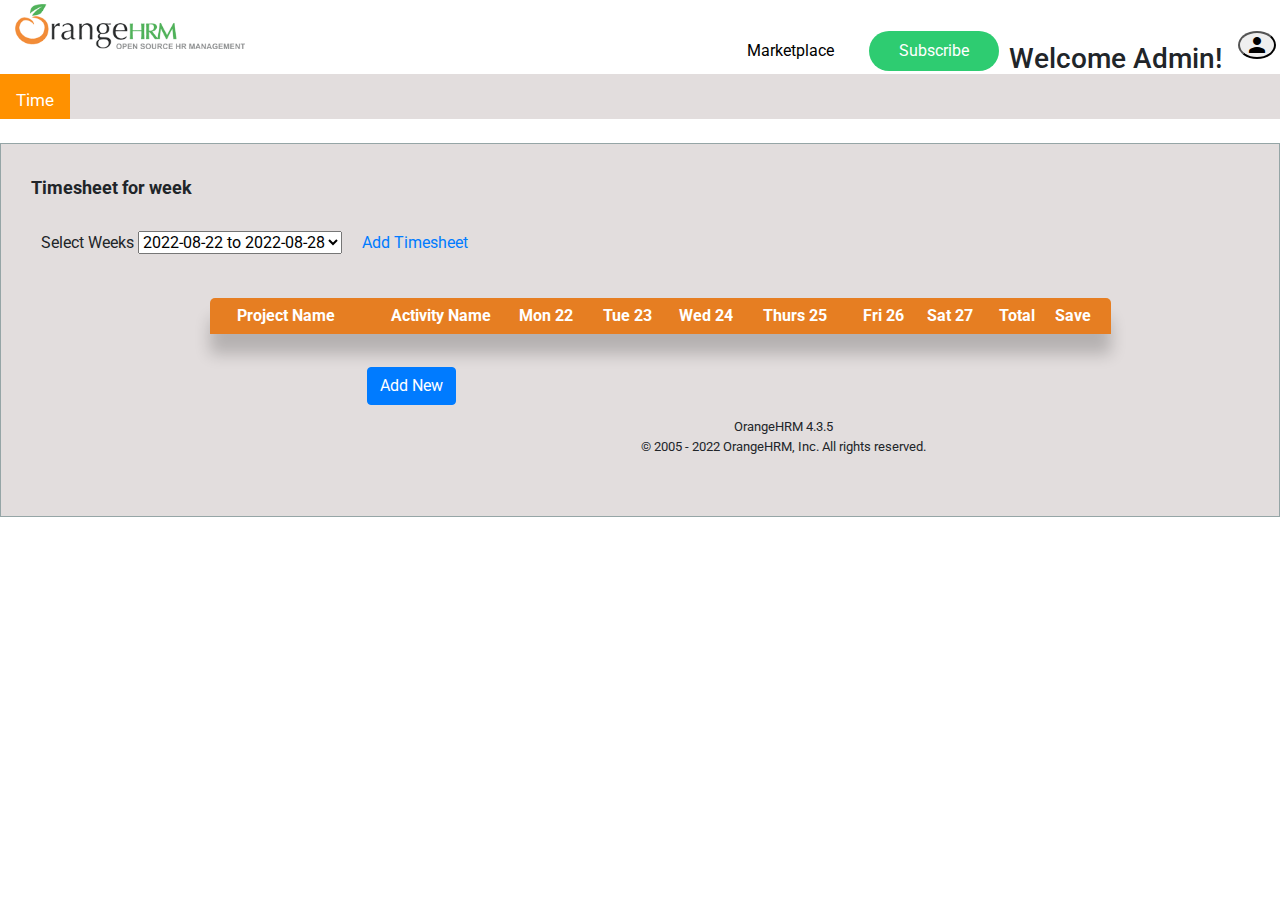
==== logged-in.html @ 50858667 "Add files via upload" ====
<html>
    <head>
        <meta name="viewport" content="width=device-width,initial-scale=1">
        <link href="https://fonts.googleapis.com/icon?family=Material+Icons" rel="stylesheet">
        <title>orange hrm clone</title>
        <link rel="stylesheet" href="style.css">
        <link rel="stylesheet" href="https://maxcdn.bootstrapcdn.com/bootstrap/4.5.2/css/bootstrap.min.css">
        <script src="https://ajax.googleapis.com/ajax/libs/jquery/3.5.1/jquery.min.js"></script>
        <style>@import url('https://fonts.googleapis.com/css2?family=Roboto:wght@300;400;700&display=swap');
          *{
              margin: 0;
              padding: 0;
              box-sizing: border-box;
          }
          
          body{
              font-family: 'Roboto', sans-serif;
          }
          
          
          .center {
              display: block;
              margin-left: auto;
              margin-right: auto;
              padding-top: 40px;
              width: 35%;
          }
          
          .left {
              display: block;
              margin-left: 15px;
              padding-top: 4px;
              width: 18%;
          }
          
          
          .login-box{
              width: 400px;
              padding: 40px;
              position: absolute;
              top: 60%;
              left: 55%;
              transform: translate(-50%, -50%);
              background: #e67e22;
              border-radius: 10%;
              text-align: center;
          }
          .avatar{
              width: 70%;
              border-radius: 50%;
              position: absolute;
              top: 10px;
              left: -61%;
          }
          ::placeholder { 
              color: red;
              opacity: 1; 
              font-weight: bold;
            }
          .login-box h1{
              color: white;
              text-transform: uppercase;
              font-weight: 500;
              font-family: 'Segoe UI', Tahoma, Geneva, Verdana, sans-serif;
          }
          .login-box input[type = "text"], .login-box input[type = "password"]{
              border: 0;
              background: none;
              display: block;
              margin: 20px auto;
              text-align: center;
              border: 2px solid white;
              padding: 14px 10px;
              width: 200px;
              outline: none;
              color: black;
              border-radius: 24px;
              transition: 0.25s;
              font-weight: bold;
              background: white;
          } 
          .login-box input[type = "text"]:focus, .login-box input[type = "password"]:focus{
              width: 280px;
              border-color: red;
              border-width: 4px;
          }
          .login-box input[type = "button"]{
              border: 0;
              font-weight: bold;
              background: none;
              display: block;
              margin: 20px auto;
              text-align: center;
              border: 2px solid white;
              padding: 14px 35px;
              outline: none;
              color: black;
              border-radius: 24px;
              transition: 0.25s;
              cursor: pointer;
          }
          .login-box input[type = "button"]:hover{
              background: white;
          }
          
          /* -------------------navigation bar ------------------*/
          
          /* Add a black background color to the top navigation */
          .topnav {
              margin-top: -15px;
              background-color: rgb(226, 221, 221);
              overflow: hidden;
              height: 45px;
            }
            
            /* Style the links inside the navigation bar */
            .topnav a {
              float: left;
              color: black;
              text-align: center;
              padding: 14px 16px;
              text-decoration: none;
              font-size: 17px;
            }
            
            /* Change the color of links on hover */
            .topnav a:hover {
              background-color: rgba(102, 98, 98, 0.384);
              color: black;
            }
            
            /* Add a color to the active/current link */
            .topnav a.active {
              background-color: rgb(255, 145, 0);
              color: white;
            }
          
          h3{
              text-align: right;
              
              margin-top: -7px;
              padding-right: 20px;
          }
          
          .right{
              display: flex;
              align-items: right;
              justify-content: right;
          }
          
          .right .sub{
              position: relative;
              top: -18px;
              left: -10px;
              border-radius: 24px;
              background: #2ecc71;
              color: #fff;
              padding: 8px 30px;
              text-decoration: none;
          }
          .right .market{
              position: relative;
              top: -18px;
              left: -15px;
              background: #fff;
              color: rgb(0, 0, 0);
              padding: 8px 30px;
              text-decoration: none;
          }
          
          .right .sub:hover {background-color: #16a085;}
          .right .market:hover {background-color: #7f8c8d;}
          
          .right i {
              margin: 0 5px;   
          }
          
          
          .right-buttons .edit:hover {background-color: #16a085;}
          .right-buttons .submit:hover {background-color: #16a085;}
          
          /* ----------------drop button for logout -------------------*/
          
          .dropbtn{
              position: relative;
              top: -18px;
              left: -10%;
              border-radius: 50%;
          }
          .dropdown {
              position: relative;
              display: inline-block;
            }
            
          .dropdown-content {
              display: none;
              position: absolute;
              background-color: #ffffff;
              min-width: 10px;
              box-shadow: 0px 8px 16px 0px rgba(0,0,0,0.2);
              z-index: 1;
              right: 1px;
          }
            
          .dropdown-content a {
              color: black;
              padding: 10px 12px;
              text-decoration: none;
              display: block;
              
          }
          .dropdown-content a:hover {background-color: #f1c40f;}
          
          .dropdown:hover .dropdown-content {display: block;}
          
          .dropdown:hover .dropbtn {background-color: #f1c40f;}
          
          
          .time-options{
              display: none;
              position: absolute;
              background-color: #f1f1f1;
              min-width: 10px;
              box-shadow: 0px 8px 16px 0px rgba(0,0,0,0.2);
              z-index: 1;
              top: 130px;
              
          }
          
          .time-options a{
              color: black;
              padding: 10px 12px;
              text-decoration: none;
              display: block;
          }
          .time-options a:hover {background-color: #ddd;}
          
          .dropped:hover .time-options {display: block;}
          
          .dropped:hover .drop {background-color: #f1c40f;}
          
          .adding{
              
              padding: 20px;
          }
          .dates, .add{
              
              float: left;
              padding: 10px;
              
          }
          
          .box{
              border: 1px solid #95a5a6;
              background-color: rgb(226, 221, 221);
              padding: 10px;
          }
          .info{
              padding: 50px;
              margin-left: 120px;
              text-align: center;
              font-size: small;
          }
          .sheets{
              font-size: large;
              font-weight: bold;
          }
          
          /* ------------------table--------------- */
          .content-table{
              border-collapse: collapse;
              border-spacing: 0;
              margin: 25px 0;
              width: 100%;
              color: #34495e;
              margin-left: -150px;
              border-radius: 5px 5px 0 0;
              overflow: hidden;
              box-shadow: 0px 20px 16px 0px rgba(0,0,0,0.2);
          }
          
          
          
          .content-table th{
              background-color: #e67e22;
              color: #ffffff;
              text-align: left;
          }
          .content-table .head{
              text-align: center;
          }
          .content-table td{
              padding: 12px 15px;
          }
          
          .content-table tr{
              border-bottom: 1px solid #7f8c8d;
          }
          .content-table tr:nth-of-type(even){
              background-color: #f3f3f3;
          }
          .content-table tr:last-of-type{
              border-bottom: 3px solid #e67e22;
          }
          
          .sheets{
              padding-left: 20px;
              padding-top: 20px;
          }

          
          
          
          
          </style>
    </head>

<body>

<img src="ohrm_branding.png" class="left" alt="">

<div class="right">
    <a href class="market">Marketplace</a>
    <a href class="sub">Subscribe</a>
    <h3 class="welcome">Welcome Admin!</h3>
    <div class="dropdown">
        <button class="dropbtn"><i class="material-icons">person</i></button>
        <div class="dropdown-content">
            <a href="index.html">Logout</a>
        </div>
    </div>
</div>

<div class="topnav">
    <div class="dropped">
        <a class="active" href="#time">Time</a>
        <div class="time-options">
            <a href="#">Timesheets</a>
            <a href="#">Attendance</a>
        </div>  
    </div>
</div><br>

<div class="box">
<div class="sheets">Timesheet for week</div> 

<div class="adding">
<form class="dates">
  <label> Select Weeks </label>
  <select>
  <option value = "1"> 2022-08-22 to 2022-08-28 
  </option>
  <option value = "2"> 2022-08-15 to 2022-08-21 
  </option>
  <option value = "3"> 2022-08-08 to 2022-08-14
  </option>
  <option value = "4"> 2022-08-01 to 2022-08-07
  </option>
  </select>
</form> <a href="" class="add">Add Timesheet</a>
</div>
<br>

<div class="row"> 
  
  <div class="col-md-12 col-sm-12 col-12 p-2 ">
    <table class="content-table" id="tblData">
      <tr height="35px">
        <th class="head">Project Name</th>
        <th class="head">Activity Name</th></div>
        <th>Mon 22</th>
        <th>Tue 23</th>
        <th>Wed 24</th>
        <th>Thurs 25</th>
        <th>Fri 26</th>
        <th>Sat 27</th>
        <th>Total</th>
        <th class="tdaction">Save</th>
      </tr>
    </table></div>
    <br>
    
    
    <div class="right-buttons">
      <div class="col-md-12 text-right">
        <input type="button" id="btnAdd" class="edit btn btn-primary para" value="Add New" />
      </div>
    </div>


<div class="info">OrangeHRM 4.3.5 <br>
© 2005 - 2022 OrangeHRM, Inc. All rights reserved.</div>








    <script>
      var emptyRow = "<tr></tr>";
      var emptyNewRow = "<tr class='trNewRow'>"; 
      emptyNewRow = emptyNewRow + "    <td class='tdName'>";
      emptyNewRow = emptyNewRow + "        <input type='text' class='form-control txtName' placeholder='Project'/>";
      emptyNewRow = emptyNewRow + "    </td>";
      emptyNewRow = emptyNewRow + "    <td class='tdCity'>";
      emptyNewRow = emptyNewRow + "        <input type='text' class='form-control txtCity' placeholder='Activity'/>";
      emptyNewRow = emptyNewRow + "    </td>";
      emptyNewRow = emptyNewRow + "    <td class='tdMobile'>";
      emptyNewRow = emptyNewRow + "        <input type='text' class='form-control txtMobile' placeholder='Input'/>";
      emptyNewRow = emptyNewRow + "    </td>";
      emptyNewRow = emptyNewRow + "    <td class='tdMobile'>";
      emptyNewRow = emptyNewRow + "        <input type='text' class='form-control txtMobile' placeholder='Input'/>";
      emptyNewRow = emptyNewRow + "    </td>";
      emptyNewRow = emptyNewRow + "    <td class='tdMobile'>";
      emptyNewRow = emptyNewRow + "        <input type='text' class='form-control txtMobile' placeholder='Input'/>";
      emptyNewRow = emptyNewRow + "    </td>";
      emptyNewRow = emptyNewRow + "    <td class='tdMobile'>";
      emptyNewRow = emptyNewRow + "        <input type='text' class='form-control txtMobile' placeholder='Input'/>";
      emptyNewRow = emptyNewRow + "    </td>";
      emptyNewRow = emptyNewRow + "    <td class='tdMobile'>";
      emptyNewRow = emptyNewRow + "        <input type='text' class='form-control txtMobile' placeholder='Input'/>";
      emptyNewRow = emptyNewRow + "    </td>";
      emptyNewRow = emptyNewRow + "    <td class='tdMobile'>";
      emptyNewRow = emptyNewRow + "        <input type='text' class='form-control txtMobile' placeholder='Input'/>";
      emptyNewRow = emptyNewRow + "    </td>";
      emptyNewRow = emptyNewRow + "    <td class='tdMobile'>";
      emptyNewRow = emptyNewRow + "        <input type='text' class='form-control txtMobile' placeholder='Input'/>";
      emptyNewRow = emptyNewRow + "    </td>";
      emptyNewRow = emptyNewRow + "    <td class='tdAction'>";
      emptyNewRow = emptyNewRow + "        <button class='btn btn-sm btn-success btn-save'> Save</button>";
      emptyNewRow = emptyNewRow + "        <button class='btn btn-sm btn-success btn-cancel'> Cancel</button>";
      emptyNewRow = emptyNewRow + "    </td>";
      emptyNewRow = emptyNewRow + "</tr>";


      var rowButtons ="<button class='btn btn-success btn-sm btn-edit' > Edit </button>  <button class='btn btn-danger btn-sm' > Delete </button> ";
      var rowUpdateButtons ="<button class='btn btn-success btn-sm btn-save' > Update </button>  <button class='btn btn-danger btn-sm btn-save' > Cancel </button> ";

      $(document).ready(function () {
          debugger;
          $("#tblData tbody").append(emptyRow); // adding empty row on page load 
          
          $("#btnAdd").click(function () { 
              debugger;
              if ($("#tblData tbody").children().children().length == 1) {
                  $("#tblData tbody").html("");
              }
              debugger;
              $("#tblData tbody").append(emptyNewRow); // appending dynamic string to table tbody
          });
          
          $('#tblData').on('click', '.btn-save', function () {
              const name =  $(this).parent().parent().find(".txtName").val();
              $(this).parent().parent().find(".tdName").html(""+name+""); 
              const city =  $(this).parent().parent().find(".txtCity").val();
              $(this).parent().parent().find(".tdCity").html(""+city+"");
              const mobile =  $(this).parent().parent().find(".txtMobile").val();
              $(this).parent().parent().find(".tdMobile").html(""+mobile+"");
              const tue =  $(this).parent().parent().find(".txtMobile").val();
              $(this).parent().parent().find(".tdMobile").html(""+mobile+"");
              const wed =  $(this).parent().parent().find(".txtMobile").val();
              $(this).parent().parent().find(".tdMobile").html(""+mobile+"");
              const thur =  $(this).parent().parent().find(".txtMobile").val();
              $(this).parent().parent().find(".tdMobile").html(""+mobile+"");
              const fri =  $(this).parent().parent().find(".txtMobile").val();
              $(this).parent().parent().find(".tdMobile").html(""+mobile+"");
              const sat =  $(this).parent().parent().find(".txtMobile").val();
              $(this).parent().parent().find(".tdMobile").html(""+mobile+"");
              const total =  $(this).parent().parent().find(".txtMobile").val();
              $(this).parent().parent().find(".tdMobile").html(""+mobile+"");
              $(this).parent().parent().find(".tdAction").html(rowButtons);
          });
            
          
          $('#tblData').on('click', '.btn-danger', function () { // registering function for delete button  
              $(this).parent().parent().remove();
              if ($("#tblData tbody").children().children().length == 0) {
                  $("#tblData tbody").append(emptyRow);
              }
          });
          

          $('#tblData').on('click', '.btn-cancel', function () { 
              $(this).parent().parent().remove();
          });
          $('#tblData').on('click', '.btn-edit', function () { 
              const name =$(this).parent().parent().find(".tdName").html();

              $(this).parent().parent().find(".tdName").html("<input type='text' value='"+name+"' class='form-control txtName' placeholder='Enter Name'/>"); 


              const city =$(this).parent().parent().find(".tdCity").html();

              $(this).parent().parent().find(".tdCity").html("<input type='text' value='"+city+"' class='form-control txtCity' placeholder='Enter City'/>"); 


              const mobile =$(this).parent().parent().find(".tdMobile").html();

              $(this).parent().parent().find(".tdMobile").html("<input type='text' value='"+mobile+"' class='form-control txtMobile' placeholder='Enter Mobile'/>");
              
              const tue =$(this).parent().parent().find(".tdMobile").html();

              $(this).parent().parent().find(".tdMobile").html("<input type='text' value='"+mobile+"' class='form-control txtMobile' placeholder='Enter Mobile'/>");

              const wed =$(this).parent().parent().find(".tdMobile").html();

              $(this).parent().parent().find(".tdMobile").html("<input type='text' value='"+mobile+"' class='form-control txtMobile' placeholder='Enter Mobile'/>");

              const thur =$(this).parent().parent().find(".tdMobile").html();

              $(this).parent().parent().find(".tdMobile").html("<input type='text' value='"+mobile+"' class='form-control txtMobile' placeholder='Enter Mobile'/>");

              const fri =$(this).parent().parent().find(".tdMobile").html();

              $(this).parent().parent().find(".tdMobile").html("<input type='text' value='"+mobile+"' class='form-control txtMobile' placeholder='Enter Mobile'/>");

              const sat =$(this).parent().parent().find(".tdMobile").html();

              $(this).parent().parent().find(".tdMobile").html("<input type='text' value='"+mobile+"' class='form-control txtMobile' placeholder='Enter Mobile'/>");

              const total =$(this).parent().parent().find(".tdMobile").html();

              $(this).parent().parent().find(".tdMobile").html("<input type='text' value='"+mobile+"' class='form-control txtMobile' placeholder='Enter Mobile'/>");
              
              $(this).parent().parent().find(".tdAction").html(rowUpdateButtons);
              
              
          });
      });




    </script>





</body>
</html>
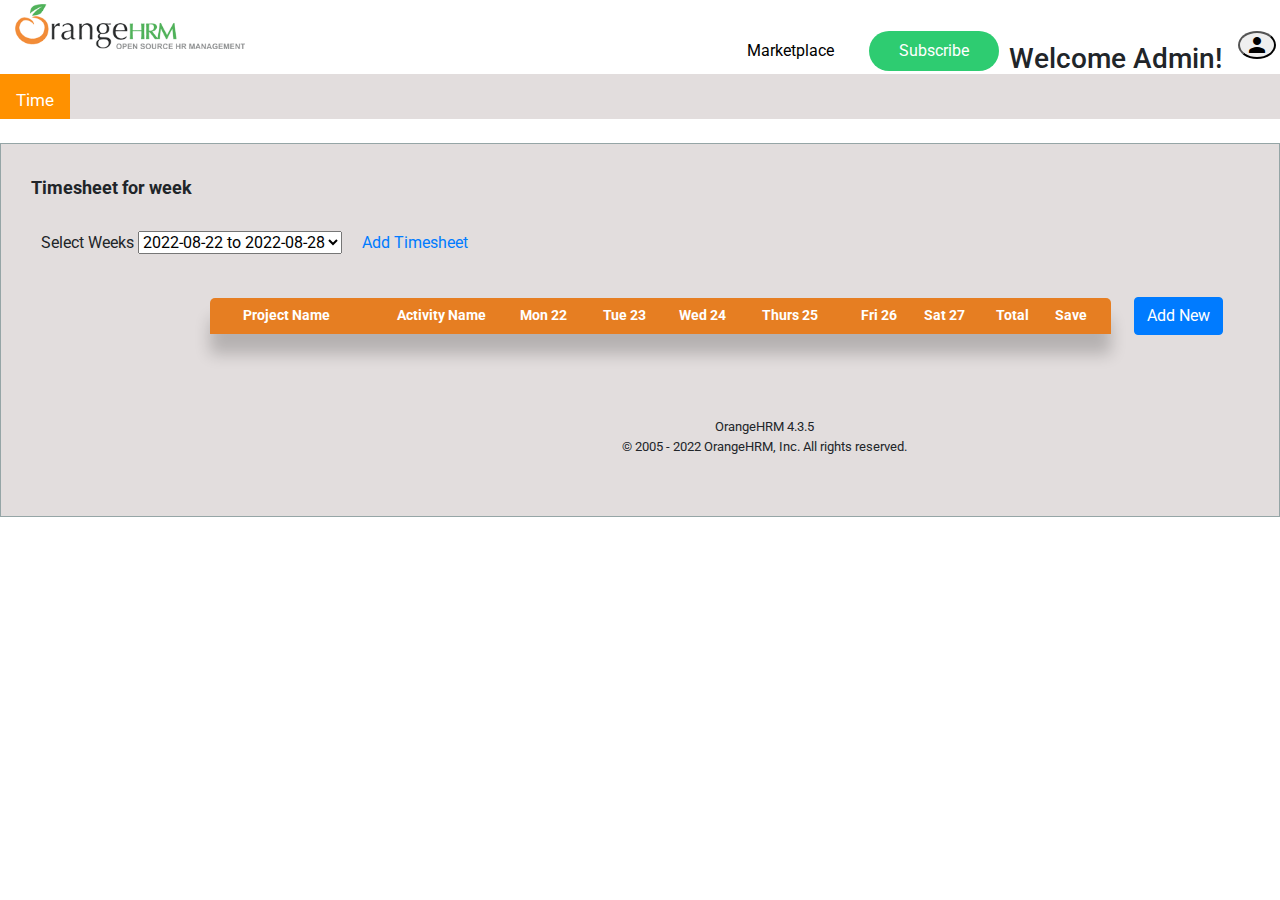
==== commit 3a6a7b1d: "Add files via upload" ====
--- a/logged-in.html
+++ b/logged-in.html
@@ -6,12 +6,14 @@
         <link rel="stylesheet" href="style.css">
         <link rel="stylesheet" href="https://maxcdn.bootstrapcdn.com/bootstrap/4.5.2/css/bootstrap.min.css">
         <script src="https://ajax.googleapis.com/ajax/libs/jquery/3.5.1/jquery.min.js"></script>
-        <style>@import url('https://fonts.googleapis.com/css2?family=Roboto:wght@300;400;700&display=swap');
+        <style>
+        @import url('https://fonts.googleapis.com/css2?family=Roboto:wght@300;400;700&display=swap');
           *{
               margin: 0;
               padding: 0;
               box-sizing: border-box;
           }
+          
           
           body{
               font-family: 'Roboto', sans-serif;
@@ -257,7 +259,7 @@
           }
           .info{
               padding: 50px;
-              margin-left: 120px;
+              margin-left: 220px;
               text-align: center;
               font-size: small;
           }
@@ -308,7 +310,10 @@
               padding-top: 20px;
           }
 
-          
+          .addrow{
+            margin-left: -150px;
+            margin-top: 32px;
+          }
           
           
           
@@ -379,56 +384,50 @@
       </tr>
     </table></div>
     <br>
-    
-    
-    <div class="right-buttons">
-      <div class="col-md-12 text-right">
-        <input type="button" id="btnAdd" class="edit btn btn-primary para" value="Add New" />
-      </div>
+
+    <div class="addrow">
+        <div class="right-buttons">
+            <div class="col-md-12 text-right">
+                <input type="button" id="btnAdd" class="edit btn btn-primary para" value="Add New"/>
+            </div>
+        </div>
     </div>
-
 
 <div class="info">OrangeHRM 4.3.5 <br>
 © 2005 - 2022 OrangeHRM, Inc. All rights reserved.</div>
 
-
-
-
-
-
-
-
     <script>
+
       var emptyRow = "<tr></tr>";
       var emptyNewRow = "<tr class='trNewRow'>"; 
-      emptyNewRow = emptyNewRow + "    <td class='tdName'>";
-      emptyNewRow = emptyNewRow + "        <input type='text' class='form-control txtName' placeholder='Project'/>";
-      emptyNewRow = emptyNewRow + "    </td>";
-      emptyNewRow = emptyNewRow + "    <td class='tdCity'>";
-      emptyNewRow = emptyNewRow + "        <input type='text' class='form-control txtCity' placeholder='Activity'/>";
-      emptyNewRow = emptyNewRow + "    </td>";
-      emptyNewRow = emptyNewRow + "    <td class='tdMobile'>";
-      emptyNewRow = emptyNewRow + "        <input type='text' class='form-control txtMobile' placeholder='Input'/>";
-      emptyNewRow = emptyNewRow + "    </td>";
-      emptyNewRow = emptyNewRow + "    <td class='tdMobile'>";
-      emptyNewRow = emptyNewRow + "        <input type='text' class='form-control txtMobile' placeholder='Input'/>";
-      emptyNewRow = emptyNewRow + "    </td>";
-      emptyNewRow = emptyNewRow + "    <td class='tdMobile'>";
-      emptyNewRow = emptyNewRow + "        <input type='text' class='form-control txtMobile' placeholder='Input'/>";
-      emptyNewRow = emptyNewRow + "    </td>";
-      emptyNewRow = emptyNewRow + "    <td class='tdMobile'>";
-      emptyNewRow = emptyNewRow + "        <input type='text' class='form-control txtMobile' placeholder='Input'/>";
-      emptyNewRow = emptyNewRow + "    </td>";
-      emptyNewRow = emptyNewRow + "    <td class='tdMobile'>";
-      emptyNewRow = emptyNewRow + "        <input type='text' class='form-control txtMobile' placeholder='Input'/>";
-      emptyNewRow = emptyNewRow + "    </td>";
-      emptyNewRow = emptyNewRow + "    <td class='tdMobile'>";
-      emptyNewRow = emptyNewRow + "        <input type='text' class='form-control txtMobile' placeholder='Input'/>";
-      emptyNewRow = emptyNewRow + "    </td>";
-      emptyNewRow = emptyNewRow + "    <td class='tdMobile'>";
-      emptyNewRow = emptyNewRow + "        <input type='text' class='form-control txtMobile' placeholder='Input'/>";
-      emptyNewRow = emptyNewRow + "    </td>";
-      emptyNewRow = emptyNewRow + "    <td class='tdAction'>";
+      emptyNewRow = emptyNewRow + "    <td class='tdproject'>";
+      emptyNewRow = emptyNewRow + "        <input type='text' class='form-control txtproject' placeholder='Project'/>";
+      emptyNewRow = emptyNewRow + "    </td>";
+      emptyNewRow = emptyNewRow + "    <td class='tdactivity'>";
+      emptyNewRow = emptyNewRow + "        <input type='text' class='form-control txtactivity' placeholder='Activity'/>";
+      emptyNewRow = emptyNewRow + "    </td>";
+      emptyNewRow = emptyNewRow + "    <td class='tdmon'>";
+      emptyNewRow = emptyNewRow + "        <input type='number' class='form-control txtmon' placeholder='Hours'/>";
+      emptyNewRow = emptyNewRow + "    </td>";
+      emptyNewRow = emptyNewRow + "    <td class='tdtue'>";
+      emptyNewRow = emptyNewRow + "        <input type='number' class='form-control txttue' placeholder='Hours'/>";
+      emptyNewRow = emptyNewRow + "    </td>";
+      emptyNewRow = emptyNewRow + "    <td class='tdwed'>";
+      emptyNewRow = emptyNewRow + "        <input type='number' class='form-control txtwed' placeholder='Hours'/>";
+      emptyNewRow = emptyNewRow + "    </td>";
+      emptyNewRow = emptyNewRow + "    <td class='tdthur'>";
+      emptyNewRow = emptyNewRow + "        <input type='number' class='form-control txtthur' placeholder='Hours'/>";
+      emptyNewRow = emptyNewRow + "    </td>";
+      emptyNewRow = emptyNewRow + "    <td class='tdfri'>";
+      emptyNewRow = emptyNewRow + "        <input type='number' class='form-control txtfri' placeholder='Hours'/>";
+      emptyNewRow = emptyNewRow + "    </td>";
+      emptyNewRow = emptyNewRow + "    <td class='tdsat'>";
+      emptyNewRow = emptyNewRow + "        <input type='number' class='form-control txtsat' placeholder='Hours'/>";
+      emptyNewRow = emptyNewRow + "    </td>";
+      emptyNewRow = emptyNewRow + "    <td class='tdtotal'>";
+      emptyNewRow = emptyNewRow + "        <input type='number' class='form-control txttotal' placeholder='Total'/>";
+      emptyNewRow = emptyNewRow + "    </td>";
+      emptyNewRow = emptyNewRow + "    <td class='tdaction'>";
       emptyNewRow = emptyNewRow + "        <button class='btn btn-sm btn-success btn-save'> Save</button>";
       emptyNewRow = emptyNewRow + "        <button class='btn btn-sm btn-success btn-cancel'> Cancel</button>";
       emptyNewRow = emptyNewRow + "    </td>";
@@ -452,25 +451,31 @@
           });
           
           $('#tblData').on('click', '.btn-save', function () {
-              const name =  $(this).parent().parent().find(".txtName").val();
-              $(this).parent().parent().find(".tdName").html(""+name+""); 
-              const city =  $(this).parent().parent().find(".txtCity").val();
-              $(this).parent().parent().find(".tdCity").html(""+city+"");
-              const mobile =  $(this).parent().parent().find(".txtMobile").val();
-              $(this).parent().parent().find(".tdMobile").html(""+mobile+"");
-              const tue =  $(this).parent().parent().find(".txtMobile").val();
-              $(this).parent().parent().find(".tdMobile").html(""+mobile+"");
-              const wed =  $(this).parent().parent().find(".txtMobile").val();
-              $(this).parent().parent().find(".tdMobile").html(""+mobile+"");
-              const thur =  $(this).parent().parent().find(".txtMobile").val();
-              $(this).parent().parent().find(".tdMobile").html(""+mobile+"");
-              const fri =  $(this).parent().parent().find(".txtMobile").val();
-              $(this).parent().parent().find(".tdMobile").html(""+mobile+"");
-              const sat =  $(this).parent().parent().find(".txtMobile").val();
-              $(this).parent().parent().find(".tdMobile").html(""+mobile+"");
-              const total =  $(this).parent().parent().find(".txtMobile").val();
-              $(this).parent().parent().find(".tdMobile").html(""+mobile+"");
+              const project =  $(this).parent().parent().find(".txtproject").val();
+              $(this).parent().parent().find(".tdproject").html(""+project+""); 
+              const activity =  $(this).parent().parent().find(".txtactivity").val();
+              $(this).parent().parent().find(".tdactivity").html(""+activity+"");
+              const mon =  $(this).parent().parent().find(".txtmon").val();
+              $(this).parent().parent().find(".tdmon").html(""+mon+"");
+              const tue =  $(this).parent().parent().find(".txttue").val();
+              $(this).parent().parent().find(".tdtue").html(""+tue+"");
+              const wed =  $(this).parent().parent().find(".txtwed").val();
+              $(this).parent().parent().find(".tdwed").html(""+wed+"");
+              const thur =  $(this).parent().parent().find(".txtthur").val();
+              $(this).parent().parent().find(".tdthur").html(""+thur+"");
+              const fri =  $(this).parent().parent().find(".txtfri").val();
+              $(this).parent().parent().find(".tdfri").html(""+fri+"");
+              const sat =  $(this).parent().parent().find(".txtsat").val();
+              $(this).parent().parent().find(".tdsat").html(""+sat+"");
+              const total =  $(this).parent().parent().find(".txttotal").val();
+              $(this).parent().parent().find(".tdtotal").html(""+total+"");
               $(this).parent().parent().find(".tdAction").html(rowButtons);
+
+            sum = parseFloat(mon) + parseFloat(tue) + parseFloat(wed) + 
+            parseFloat(thur) +parseFloat(fri) +parseFloat(sat);
+            alert(sum + " total hours");
+            
+
           });
             
           
@@ -486,51 +491,64 @@
               $(this).parent().parent().remove();
           });
           $('#tblData').on('click', '.btn-edit', function () { 
-              const name =$(this).parent().parent().find(".tdName").html();
-
-              $(this).parent().parent().find(".tdName").html("<input type='text' value='"+name+"' class='form-control txtName' placeholder='Enter Name'/>"); 
-
-
-              const city =$(this).parent().parent().find(".tdCity").html();
-
-              $(this).parent().parent().find(".tdCity").html("<input type='text' value='"+city+"' class='form-control txtCity' placeholder='Enter City'/>"); 
-
-
-              const mobile =$(this).parent().parent().find(".tdMobile").html();
-
-              $(this).parent().parent().find(".tdMobile").html("<input type='text' value='"+mobile+"' class='form-control txtMobile' placeholder='Enter Mobile'/>");
-              
-              const tue =$(this).parent().parent().find(".tdMobile").html();
-
-              $(this).parent().parent().find(".tdMobile").html("<input type='text' value='"+mobile+"' class='form-control txtMobile' placeholder='Enter Mobile'/>");
-
-              const wed =$(this).parent().parent().find(".tdMobile").html();
-
-              $(this).parent().parent().find(".tdMobile").html("<input type='text' value='"+mobile+"' class='form-control txtMobile' placeholder='Enter Mobile'/>");
-
-              const thur =$(this).parent().parent().find(".tdMobile").html();
-
-              $(this).parent().parent().find(".tdMobile").html("<input type='text' value='"+mobile+"' class='form-control txtMobile' placeholder='Enter Mobile'/>");
-
-              const fri =$(this).parent().parent().find(".tdMobile").html();
-
-              $(this).parent().parent().find(".tdMobile").html("<input type='text' value='"+mobile+"' class='form-control txtMobile' placeholder='Enter Mobile'/>");
-
-              const sat =$(this).parent().parent().find(".tdMobile").html();
-
-              $(this).parent().parent().find(".tdMobile").html("<input type='text' value='"+mobile+"' class='form-control txtMobile' placeholder='Enter Mobile'/>");
-
-              const total =$(this).parent().parent().find(".tdMobile").html();
-
-              $(this).parent().parent().find(".tdMobile").html("<input type='text' value='"+mobile+"' class='form-control txtMobile' placeholder='Enter Mobile'/>");
+              const project =$(this).parent().parent().find(".tdproject").html();
+
+              $(this).parent().parent().find(".tdproject").html("<input type='text' value='"+project+"' class='form-control txtproject' placeholder='Project'/>"); 
+
+
+              const activity =$(this).parent().parent().find(".tdactivity").html();
+
+              $(this).parent().parent().find(".tdactivity").html("<input type='text' value='"+activity+"' class='form-control txtactivity' placeholder='Activity'/>"); 
+
+
+              const mon =$(this).parent().parent().find(".tdmon").html();
+
+              $(this).parent().parent().find(".tdmon").html("<input type='number' value='"+mon+"' class='form-control txtmon' placeholder='Hours'/>");
+              
+              const tue =$(this).parent().parent().find(".tdtue").html();
+
+              $(this).parent().parent().find(".tdtue").html("<input type='number' value='"+tue+"' class='form-control txttue' placeholder='Hours'/>");
+
+              const wed =$(this).parent().parent().find(".tdwed").html();
+
+              $(this).parent().parent().find(".tdwed").html("<input type='number' value='"+wed+"' class='form-control txtwed' placeholder='Hours'/>");
+
+              const thur =$(this).parent().parent().find(".tdthur").html();
+
+              $(this).parent().parent().find(".tdthur").html("<input type='number' value='"+thur+"' class='form-control txtthur' placeholder='Hours'/>");
+
+              const fri =$(this).parent().parent().find(".tdfri").html();
+
+              $(this).parent().parent().find(".tdfri").html("<input type='number' value='"+fri+"' class='form-control txtfri' placeholder='Hours'/>");
+
+              const sat =$(this).parent().parent().find(".tdsat").html();
+
+              $(this).parent().parent().find(".tdsat").html("<input type='number' value='"+sat+"' class='form-control txtsat' placeholder='Hours'/>");
+
+              const total =$(this).parent().parent().find(".tdtotal").html();
+
+              $(this).parent().parent().find(".tdtotal").html("<input type='number' value='"+total+"' class='form-control txttotal' placeholder='Total'/>");
               
               $(this).parent().parent().find(".tdAction").html(rowUpdateButtons);
               
               
           });
+
+
+        //   $('#tblData').on('click', '.btn-save', function () {
+            
+        //     var a = $(this).parseInt(".txtmon").val();
+        //     var b = parseInt($('.txttue').val());
+        //         var sum = a;
+        //         alert(sum);
+        // });
+
+
       });
 
-
+      
+        
+ 
 
 
     </script>
--- a/style.css
+++ b/style.css
@@ -0,0 +1,326 @@
+@import url('https://fonts.googleapis.com/css2?family=Roboto:wght@300;400;700&display=swap');
+*{
+    margin: 0;
+    padding: 0;
+    box-sizing: border-box;
+}
+
+body{
+    font-family: 'Roboto', sans-serif;
+}
+
+
+.center {
+    display: block;
+    margin-left: auto;
+    margin-right: auto;
+    padding-top: 40px;
+    width: 35%;
+}
+
+.left {
+    display: block;
+    margin-left: 15px;
+    padding-top: 4px;
+    width: 18%;
+}
+
+
+.login-box{
+    width: 400px;
+    padding: 40px;
+    position: absolute;
+    top: 60%;
+    left: 55%;
+    transform: translate(-50%, -50%);
+    background: #e67e22;
+    border-radius: 10%;
+    text-align: center;
+}
+.avatar{
+    width: 70%;
+    border-radius: 50%;
+    position: absolute;
+    top: 10px;
+    left: -61%;
+}
+::placeholder { 
+    color: red;
+    opacity: 1; 
+    font-weight: bold;
+  }
+.login-box h1{
+    color: white;
+    text-transform: uppercase;
+    font-weight: 500;
+    font-family: 'Segoe UI', Tahoma, Geneva, Verdana, sans-serif;
+}
+.login-box input[type = "text"], .login-box input[type = "password"]{
+    border: 0;
+    background: none;
+    display: block;
+    margin: 20px auto;
+    text-align: center;
+    border: 2px solid white;
+    padding: 14px 10px;
+    width: 200px;
+    outline: none;
+    color: black;
+    border-radius: 24px;
+    transition: 0.25s;
+    font-weight: bold;
+    background: white;
+} 
+.login-box input[type = "text"]:focus, .login-box input[type = "password"]:focus{
+    width: 280px;
+    border-color: red;
+    border-width: 4px;
+}
+.login-box input[type = "button"]{
+    border: 0;
+    font-weight: bold;
+    background: none;
+    display: block;
+    margin: 20px auto;
+    text-align: center;
+    border: 2px solid white;
+    padding: 14px 35px;
+    outline: none;
+    color: black;
+    border-radius: 24px;
+    transition: 0.25s;
+    cursor: pointer;
+}
+.login-box input[type = "button"]:hover{
+    background: white;
+}
+
+/* -------------------navigation bar ------------------*/
+
+/* Add a black background color to the top navigation */
+.topnav {
+    margin-top: -15px;
+    background-color: rgb(226, 221, 221);
+    overflow: hidden;
+    height: 45px;
+  }
+  
+  /* Style the links inside the navigation bar */
+  .topnav a {
+    float: left;
+    color: black;
+    text-align: center;
+    padding: 14px 16px;
+    text-decoration: none;
+    font-size: 17px;
+  }
+  
+  /* Change the color of links on hover */
+  .topnav a:hover {
+    background-color: rgba(102, 98, 98, 0.384);
+    color: black;
+  }
+  
+  /* Add a color to the active/current link */
+  .topnav a.active {
+    background-color: rgb(255, 145, 0);
+    color: white;
+  }
+
+h3{
+    text-align: right;
+    
+    margin-top: -7px;
+    padding-right: 20px;
+}
+
+.right{
+    display: flex;
+    align-items: right;
+    justify-content: right;
+}
+
+.right .sub{
+    position: relative;
+    top: -18px;
+    left: -10px;
+    border-radius: 24px;
+    background: #2ecc71;
+    color: #fff;
+    padding: 8px 30px;
+    text-decoration: none;
+}
+.right .market{
+    position: relative;
+    top: -18px;
+    left: -15px;
+    background: #fff;
+    color: rgb(0, 0, 0);
+    padding: 8px 30px;
+    text-decoration: none;
+}
+
+.right .sub:hover {background-color: #16a085;}
+.right .market:hover {background-color: #7f8c8d;}
+
+.right i {
+    margin: 0 5px;   
+}
+
+.right-buttons a{
+    background: #2ecc71;
+    padding: 10px;
+    text-align: center;
+    display:inline-block;
+    text-decoration: none !important;
+    margin-left: auto;
+    color: white;  
+    padding: 10px 12px;  
+}
+
+.right-buttons button{
+    background: #2ecc71;
+    padding: 10px;
+    text-align: center;
+    display:inline-block;
+    text-decoration: none !important;
+    margin-left: auto;
+    color: white;  
+    padding: 10px 12px; 
+}
+
+
+.right-buttons .edit:hover {background-color: #16a085;}
+.right-buttons .submit:hover {background-color: #16a085;}
+
+/* ----------------drop button for logout -------------------*/
+
+.dropbtn{
+    position: relative;
+    top: -18px;
+    left: -10%;
+    border-radius: 50%;
+}
+.dropdown {
+    position: relative;
+    display: inline-block;
+  }
+  
+.dropdown-content {
+    display: none;
+    position: absolute;
+    background-color: #ffffff;
+    min-width: 10px;
+    box-shadow: 0px 8px 16px 0px rgba(0,0,0,0.2);
+    z-index: 1;
+    right: 1px;
+}
+  
+.dropdown-content a {
+    color: black;
+    padding: 10px 12px;
+    text-decoration: none;
+    display: block;
+    
+}
+.dropdown-content a:hover {background-color: #f1c40f;}
+
+.dropdown:hover .dropdown-content {display: block;}
+
+.dropdown:hover .dropbtn {background-color: #f1c40f;}
+
+
+.time-options{
+    display: none;
+    position: absolute;
+    background-color: #f1f1f1;
+    min-width: 10px;
+    box-shadow: 0px 8px 16px 0px rgba(0,0,0,0.2);
+    z-index: 1;
+    top: 130px;
+    
+}
+
+.time-options a{
+    color: black;
+    padding: 10px 12px;
+    text-decoration: none;
+    display: block;
+}
+.time-options a:hover {background-color: #ddd;}
+
+.dropped:hover .time-options {display: block;}
+
+.dropped:hover .drop {background-color: #f1c40f;}
+
+.adding{
+    
+    padding: 20px;
+}
+.dates, .add{
+    
+    float: left;
+    padding: 10px;
+    
+}
+
+.box{
+    border: 1px solid #95a5a6;
+    background-color: rgb(226, 221, 221);
+    padding: 10px;
+}
+.text{
+    padding: 50px;
+    text-align: center;
+    font-size: small;
+}
+.sheets{
+    font-size: large;
+    font-weight: bold;
+}
+
+/* ------------------table--------------- */
+.content-table{
+    border-collapse: collapse;
+    border-spacing: 0;
+    margin: 25px 0;
+    width: 90%;
+    font-size: 0.9em;
+    min-width: 400px;
+    color: #34495e;
+    margin-left: auto;
+    margin-right: auto;
+    border-radius: 5px 5px 0 0;
+    overflow: hidden;
+    box-shadow: 0px 20px 16px 0px rgba(0,0,0,0.2);
+}
+
+
+
+.content-table th{
+    background-color: #e67e22;
+    color: #ffffff;
+    text-align: left;
+}
+.content-table .head{
+    text-align: center;
+}
+.content-table td{
+    padding: 12px 15px;
+}
+
+.content-table tr{
+    border-bottom: 1px solid #7f8c8d;
+}
+.content-table tr:nth-of-type(even){
+    background-color: #f3f3f3;
+}
+.content-table tr:last-of-type{
+    border-bottom: 3px solid #e67e22;
+}
+
+.sheets{
+    padding-left: 20px;
+    padding-top: 20px;
+}
+
